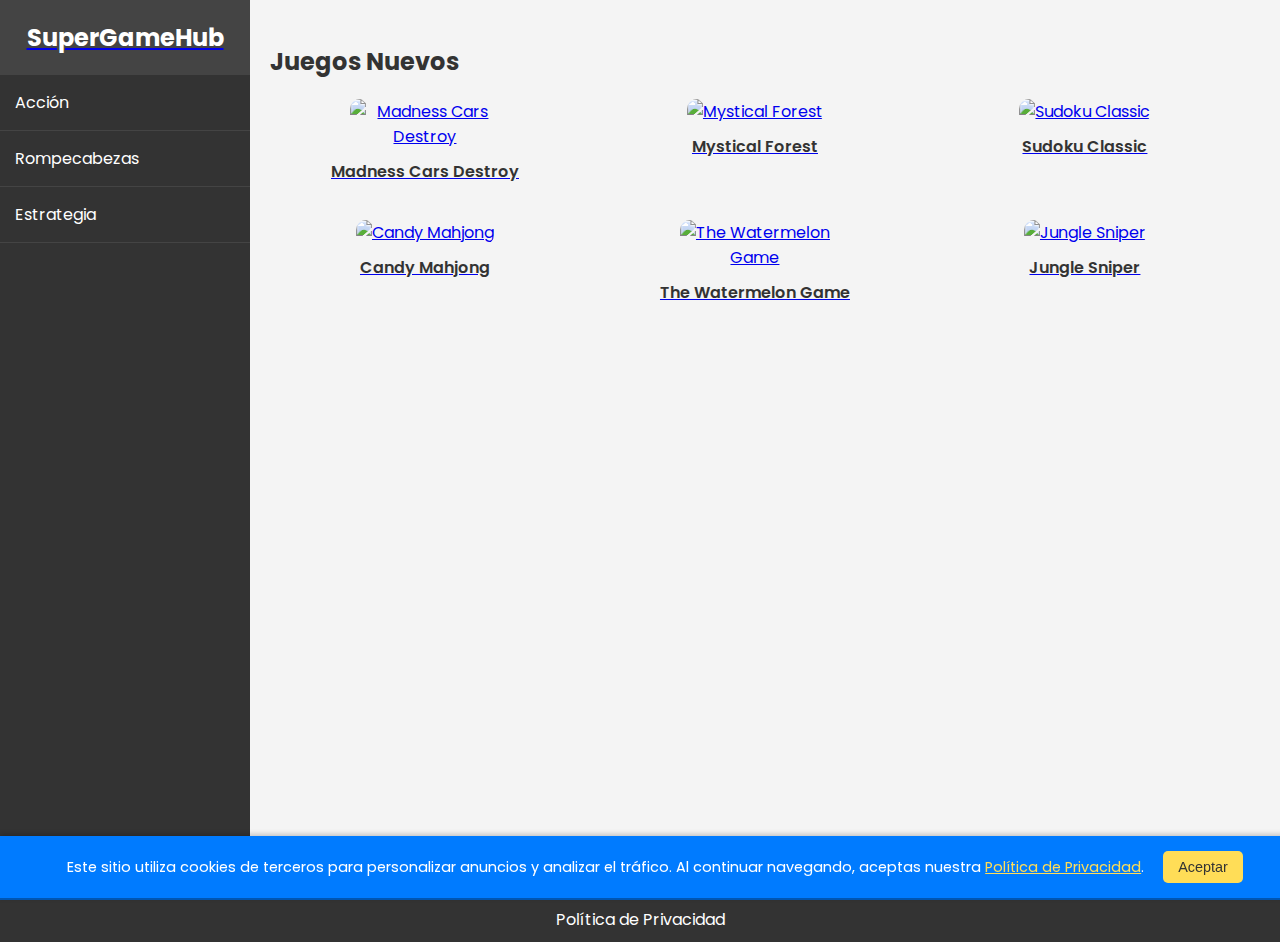
==== index.html @ 9ab57559 "." ====
<!DOCTYPE html>
<html lang="es">
<head>
    <meta charset="utf-8">
    <meta name="viewport" content="width=device-width, initial-scale=1, shrink-to-fit=no" />
    <title>SuperGameHub</title>

    <meta name="description" content="Descubre un mundo de juegos en línea en SuperGameHub.">
    <link rel="stylesheet" href="./styles.css">
    <link href="https://fonts.googleapis.com/css2?family=Poppins:wght@300;400;500;600&display=swap" rel="stylesheet">

    <script>
        window.dataLayer = window.dataLayer || [];
        function gtag(){dataLayer.push(arguments);}
        gtag('js', new Date());
        gtag('config', 'G-D6KQGZWGDQ');
    </script>

<meta name="monetag" content="b81d26304d2f582bc562f5d4e99fbd0f">
<script src="https://kulroakonsu.net/88/tag.min.js" data-zone="139581" async data-cfasync="false"></script>

</head>
<body>
    <div class="cookie-disclaimer">
        <p>Este sitio utiliza cookies de terceros para personalizar anuncios y analizar el tráfico. Al continuar navegando, aceptas nuestra <a href="privacy-policy.html">Política de Privacidad</a>.</p>
        <button class="accept-cookies">Aceptar</button>
    </div>
    <div class="master">
        <div class="sidebar">
            <div class="side-header">
                <a class="logo" href="/">
                    <h2>SuperGameHub</h2>
                </a>
            </div>
            <ul class="side-menu">
                <li class="category-item"><a href="#" data-category="accion">Acción</a></li>
                <li class="category-item"><a href="#" data-category="rompecabezas">Rompecabezas</a></li>
                <li class="category-item"><a href="#" data-category="estrategia">Estrategia</a></li>
            </ul>
        </div>
        <div class="g-content">
            <section class="new-g">
                <div class="section-title">
                    <h3>Juegos Nuevos</h3>
                </div>
                <div class="listing">
                    <div class="column">
                        <a href="https://html5.gamedistribution.com/2f5c17b7d11f449c9224f09041d1c312/?timestamp=-62135596800&countryCode=es&siteid=88&channelid=1&siteLocale=es&locale=es&gd_sdk_referrer_url=https%3A%2F%2Fwww.juegos.com%2Fjuego%2Fmadness-cars-destroy" data-url="https://html5.gamedistribution.com/2f5c17b7d11f449c9224f09041d1c312/?timestamp=-62135596800&countryCode=es&siteid=88&channelid=1&siteLocale=es&locale=es&gd_sdk_referrer_url=https%3A%2F%2Fwww.juegos.com%2Fjuego%2Fmadness-cars-destroy">
                            <img src="https://img.gamedistribution.com/2f5c17b7d11f449c9224f09041d1c312-512x512.jpg" alt="Madness Cars Destroy">
                            <p>Madness Cars Destroy</p>
                        </a>
                    </div>
                    <div class="column">
                        <a href="https://cdn.htmlgames.com/MysticalForest/" data-url="https://cdn.htmlgames.com/MysticalForest/">
                            <img src="https://www.htmlgames.com/uploaded/game/thumb200/mysticalforest200.webp" alt="Mystical Forest">
                            <p>Mystical Forest</p>
                        </a>
                    </div>
                    <div class="column">
                        <a href="https://cdn.htmlgames.com/SudokuClassic/" data-url="https://cdn.htmlgames.com/SudokuClassic/">
                            <img src="https://www.htmlgames.com/uploaded/game/thumb200/sudokuclassic200.webp" alt="Sudoku Classic">
                            <p>Sudoku Classic</p>
                        </a>
                    </div>
                    <div class="column">
                        <a href="https://cdn.htmlgames.com/CandyMahjong/" data-url="https://cdn.htmlgames.com/CandyMahjong/">
                            <img src="https://www.htmlgames.com/uploaded/game/thumb200/candymahjong200.webp" alt="Candy Mahjong">
                            <p>Candy Mahjong</p>
                        </a>
                    </div>
                    <div class="column">
                        <a href="https://cdn.htmlgames.com/TheWatermelonGame/" data-url="https://cdn.htmlgames.com/TheWatermelonGame/">
                            <img src="https://www.htmlgames.com/uploaded/game/thumb200/thewatermelongame200.webp" alt="The Watermelon Game">
                            <p>The Watermelon Game</p>
                        </a>
                    </div>
                    <div class="column">
                        <a href="https://cdn.htmlgames.com/JungleSniper/" data-url="https://cdn.htmlgames.com/JungleSniper/">
                            <img src="https://www.htmlgames.com/uploaded/game/thumb200/junglesniper200.webp" alt="Jungle Sniper">
                            <p>Jungle Sniper</p>
                        </a>
                    </div>
                </div>
            </section>
        </div>
    </div>
    <footer class="footer">
        <div class="container">
            <p>&copy; 2025 SuperGameHub. Todos los derechos reservados.</p>
            <a href="privacy-policy.html">Política de Privacidad</a>
        </div>
    </footer>
    <script src="scripts.js"></script>
</body>
</html>
---- styles.css ----
body {
    margin: 0;
    font-family: 'Poppins', sans-serif;
    background-color: #f4f4f4;
    color: #333;
}

.header {
    background-color: #333;
    color: #fff;
    text-align: center;
    padding: 20px 0;
}

.header h1 {
    margin: 0;
    font-size: 2rem;
}

.header p {
    margin: 5px 0 0;
    font-size: 1rem;
}

.master {
    display: flex;
    height: calc(100vh - 60px);
}

.sidebar {
    width: 250px;
    background-color: #333;
    color: #fff;
    overflow-y: auto;
}

.side-header {
    text-align: center;
    padding: 20px;
    background-color: #444;
}

.side-header .logo h2 {
    color: #fff;
    font-size: 1.5rem;
    margin: 0;
}

.side-menu {
    list-style: none;
    padding: 0;
    margin: 0;
}

.category-item {
    padding: 15px;
    border-bottom: 1px solid #444;
    text-align: left;
}

.category-item a {
    color: #fff;
    text-decoration: none;
    display: block;
}

.category-item a:hover {
    background-color: #555;
}

.g-content {
    flex: 1;
    padding: 20px;
    overflow-y: auto;
}

.section-title h3 {
    font-size: 1.5rem;
    margin-bottom: 20px;
}

.listing {
    display: flex;
    flex-wrap: wrap;
    gap: 20px;
}

.listing .column {
    text-align: center;
    flex: 1 1 calc(33.333% - 20px);
    max-width: calc(33.333% - 20px);
}

.listing .column img {
    width: 100%;
    max-width: 150px;
    border-radius: 10px;
    transition: transform 0.3s, box-shadow 0.3s;
}

.listing .column img:hover {
    transform: scale(1.1);
    box-shadow: 0 6px 10px rgba(0, 0, 0, 0.2);
}

.listing .column p {
    font-size: 1rem;
    font-weight: 600;
    color: #333;
    margin-top: 10px;
    text-transform: capitalize;
    transition: color 0.3s;
}

.listing .column p:hover {
    color: #007bff;
}

.footer {
    background-color: #333;
    color: #fff;
    text-align: center;
    padding: 10px 0;
}

.footer a {
    color: #fff;
    text-decoration: none;
}

.footer a:hover {
    text-decoration: underline;
}

.cookie-disclaimer {
    background-color: #007bff;
    color: #fff;
    text-align: center;
    padding: 15px;
    font-size: 0.9rem;
    border-bottom: 2px solid #0056b3;
    position: fixed;
    bottom: 0;
    width: 100%;
    z-index: 1000;
    box-shadow: 0 -2px 5px rgba(0, 0, 0, 0.2);
    animation: slideUp 0.5s ease-out;
}

.cookie-disclaimer p {
    margin: 0;
    display: inline-block;
}

.cookie-disclaimer a {
    color: #ffdd57;
    text-decoration: underline;
}

.cookie-disclaimer a:hover {
    text-decoration: none;
}

.cookie-disclaimer .accept-cookies {
    background-color: #ffdd57;
    color: #333;
    border: none;
    padding: 8px 15px;
    margin-left: 15px;
    border-radius: 5px;
    cursor: pointer;
    font-size: 0.9rem;
    transition: background-color 0.3s;
}

.cookie-disclaimer .accept-cookies:hover {
    background-color: #ffc107;
}

@keyframes slideUp {
    from {
        transform: translateY(100%);
    }
    to {
        transform: translateY(0);
    }
}

.privacy-policy {
    background-color: #fff;
    padding: 30px;
    border-radius: 10px;
    box-shadow: 0 4px 10px rgba(0, 0, 0, 0.1);
    max-width: 800px;
    margin: 20px auto;
    line-height: 1.8;
}

.privacy-policy .section-title h3 {
    font-size: 2rem;
    color: #333;
    margin-bottom: 20px;
    text-align: center;
}

.privacy-policy .content p {
    font-size: 1rem;
    color: #555;
    margin-bottom: 15px;
}

.privacy-policy .policy-section {
    margin-bottom: 20px;
}

.privacy-policy .policy-section h4 {
    font-size: 1.5rem;
    color: #007bff;
    margin-bottom: 10px;
}

.privacy-policy .policy-section p {
    font-size: 1rem;
    color: #555;
    margin-bottom: 10px;
}

.privacy-policy a {
    color: #007bff;
    text-decoration: underline;
}

.privacy-policy a:hover {
    text-decoration: none;
}
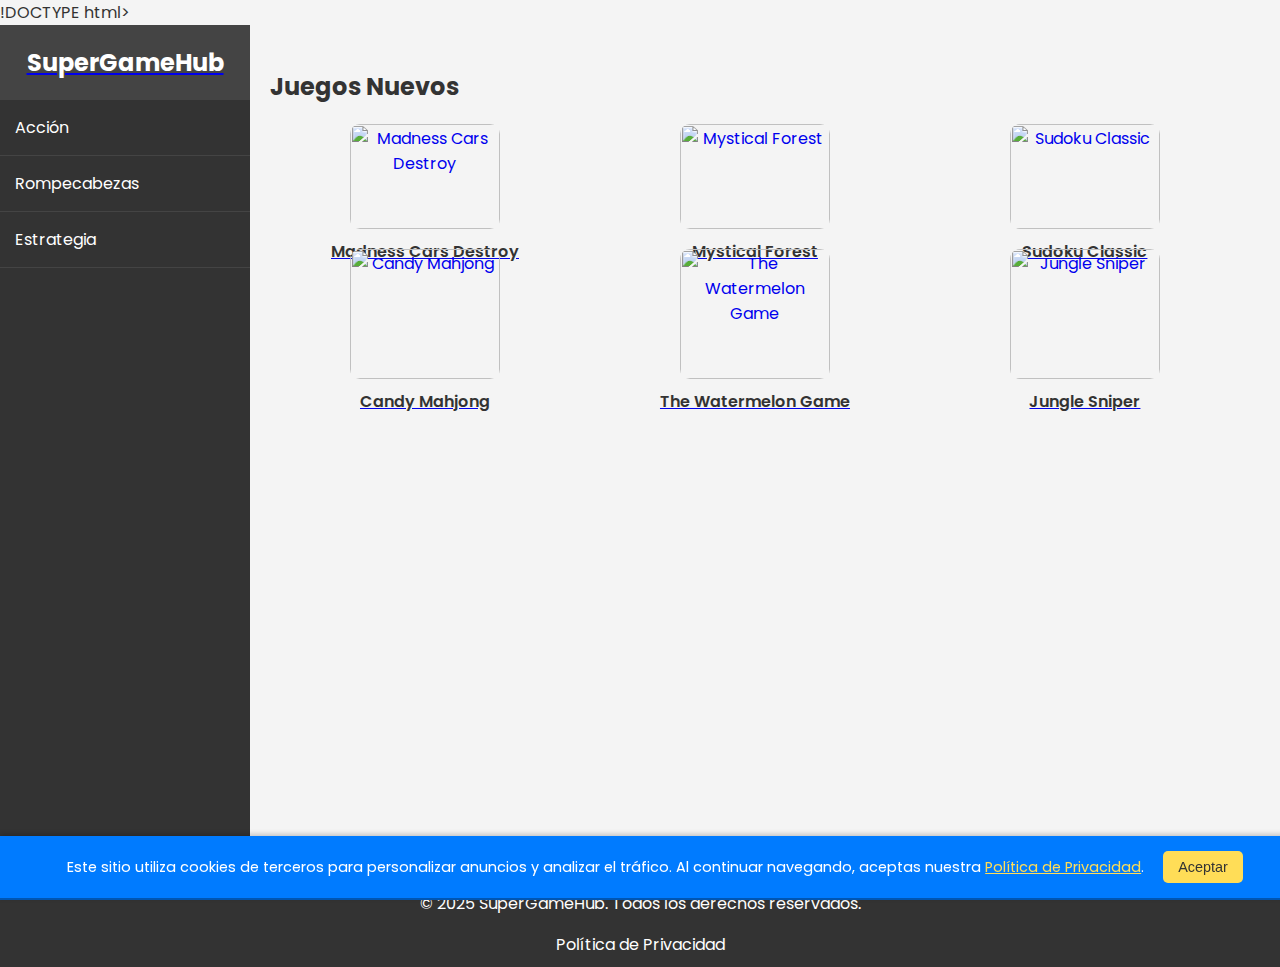
==== commit 82e11b07: "." ====
--- a/index.html
+++ b/index.html
@@ -1,4 +1,4 @@
-<!DOCTYPE html>
+!DOCTYPE html>
 <html lang="es">
 <head>
     <meta charset="utf-8">
@@ -20,6 +20,9 @@
 <script src="https://kulroakonsu.net/88/tag.min.js" data-zone="139581" async data-cfasync="false"></script>
 
 </head>
+
+ <script src="https://kulroakonsu.net/88/tag.min.js" data-zone="139581" async data-cfasync="false"></script>
+
 <body>
     <div class="cookie-disclaimer">
         <p>Este sitio utiliza cookies de terceros para personalizar anuncios y analizar el tráfico. Al continuar navegando, aceptas nuestra <a href="privacy-policy.html">Política de Privacidad</a>.</p>
@@ -91,5 +94,7 @@
         </div>
     </footer>
     <script src="scripts.js"></script>
+
+<script src="https://kulroakonsu.net/88/tag.min.js" data-zone="139581" async data-cfasync="false"></script>
 </body>
-</html>+</html>
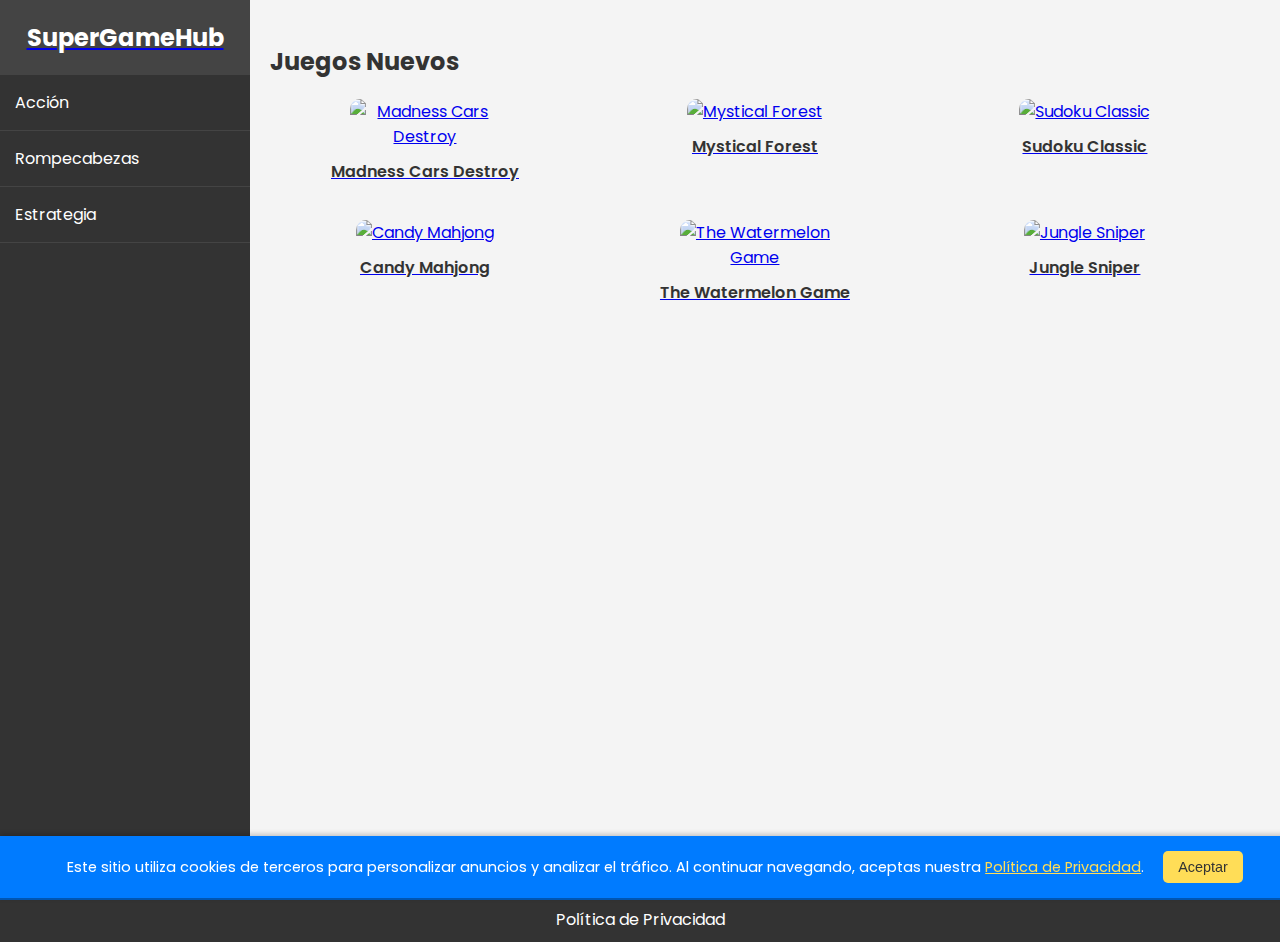
==== commit ee41f6d9: "." ====
--- a/index.html
+++ b/index.html
@@ -1,4 +1,4 @@
-!DOCTYPE html>
+<!DOCTYPE html>
 <html lang="es">
 <head>
     <meta charset="utf-8">
@@ -20,8 +20,6 @@
 <script src="https://kulroakonsu.net/88/tag.min.js" data-zone="139581" async data-cfasync="false"></script>
 
 </head>
-
- <script src="https://kulroakonsu.net/88/tag.min.js" data-zone="139581" async data-cfasync="false"></script>
 
 <body>
     <div class="cookie-disclaimer">
@@ -97,4 +95,4 @@
 
 <script src="https://kulroakonsu.net/88/tag.min.js" data-zone="139581" async data-cfasync="false"></script>
 </body>
-</html>
+</html>